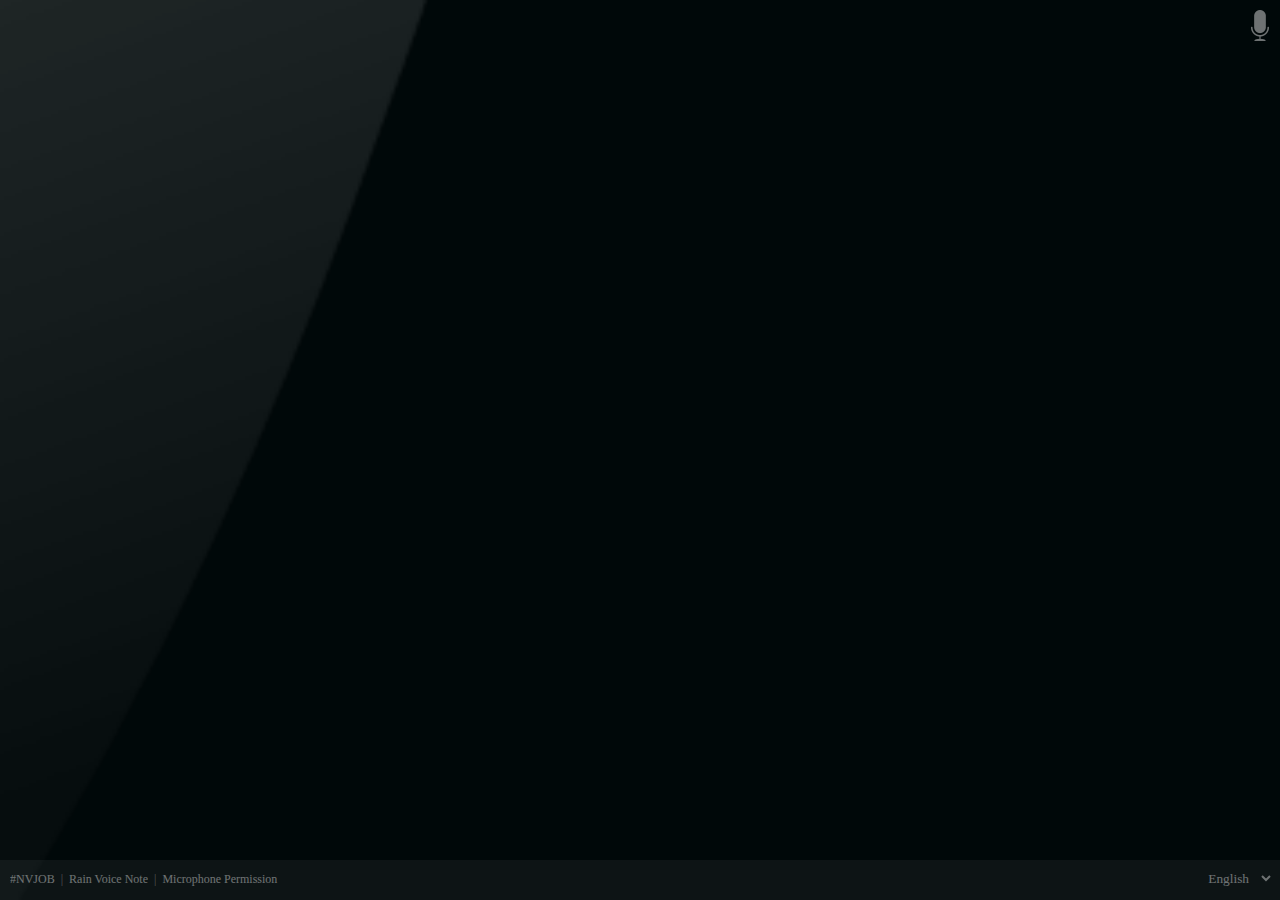
==== index.html @ 43d3d6f2 "1.0.0.3" ====
<!DOCTYPE html>
<html>
<head>
<meta charset="utf-8">
<title>Rain Voice Note 1.0.0.3 Desktop App</title>
<link rel="shortcut icon" href="favicon.ico" />
<link rel="stylesheet" href="rain-voice-note.1003.css" type="text/css" media="screen" />
</head>
<body>
<div id="info"></div>
<div class="rainzx">
<div class="right">
<button id="start_button" onclick="startButton(event)">
<img id="start_img" src="mic.png" alt="Start">
</button>
</div>
<div id="results" class="task">
<span id="final_span" class="final"></span>
<span id="interim_span" class="interim"></span>
</div>
</div>
<div class="footer">
<div id="div_rain">
<a href="https://nvjob.github.io" target="_blank">#NVJOB</a>&nbsp;&nbsp;|&nbsp;&nbsp;<a href="https://nvjob.github.io" target="_blank">Rain Voice Note</a>&nbsp;&nbsp;|&nbsp;&nbsp;<a href="permission/" target="_blank">Microphone Permission</a>
</div>
<div id="div_language">
<select id="select_language" onchange="updateCountry()"></select>
<select id="select_dialect"></select>
</div>
</div>
<div id="context-menu" class="context-menu">
<div class="context-menu_item"><button class="context-menu_link" id="js-copybtnzx">Copy text</button></div>
</div>
<script type="text/javascript" src="rain-voice-note.1003.js"></script>
</body>
</html>
---- rain-voice-note.1003.css ----
/*!
 * Rain Voice Note 1.0.0.3
 * (c) 2016 #NVJOB Nicholas Veselov https://nvjob.github.io
 * GNU General Public License v3.0
 *
 * https://github.com/nvjob/rain-voice-note
 */

* {
margin: 0px auto;
padding: 0;
border: 0;
outline: 0;
vertical-align: baseline;
background: transparent;
text-rendering: optimizeLegibility;
font-family: Calibri;
outline: none;
}
::selection {
background: #BAC2C4;
}
html {
width: 100%;
height: 100%;
overflow: hidden;
background: url(seamless.png) no-repeat 100% 100% #000809;
background-size: cover;
}
body {
width: 100%;
height: 100%;
overflow: hidden;
}
.final {
color: #FFFFFF;
cursor: text;
opacity: 0.6;
}
.interim {
color: #FFFFFF;
opacity: 0.3;
}
.right {
margin: 10px 4px 0px 3px;
float: right;
cursor: pointer;
width: 32px;
height: 32px;
}
.right img {
cursor: pointer;
opacity: 0.5;
}
.right img:hover {
cursor: pointer;
opacity: 0.9;
}
.rainzx{
overflow: auto;
}
.rainzx::-webkit-scrollbar-track {
background-color: #000809;
}
.rainzx::-webkit-scrollbar {
width: 8px;
background-color: #000809;
}
.rainzx::-webkit-scrollbar-thumb {
background-color: #161D1E;
}
#results {
font-size: 15px;
font-weight: bold;
padding: 15px;
text-align: left;
height: 178px;
}
.footer {
background: url(fbg.png) repeat;
width: 100%;
height: 40px;
position: absolute;
bottom: 0px;
}
#div_rain{
float: left;
font-size: 12px;
color: #666;
opacity: 0.8;
margin: 12px 0px 0px 10px;
}
#div_rain a{
color: #fff;
opacity: 0.5;
text-decoration: none;
}
#div_rain a:hover{
opacity: 0.7;
}
#div_language{
float: right;
font-size: 11px;
margin: 10px 3px 10px 0px;
}
#select_dialect{
width: 0px;
height: 0px;
}
select{
color: #fff;
opacity: 0.4;
background: #0D1415;
border: 0px;
-webkit-box-sizing: border-box;
-moz-box-sizing: border-box;
box-sizing: border-box;
width: 70px;
}
.context-menu {
display: none;
position: absolute;
z-index: 10;
background: #1F2627;
opacity: 0.9;
border: 1px solid #282F30;
}
.context-menu-active {
display: block;
}
button.context-menu_link {
color: #AFB1B1;
width: 100%;
font-size: 13px;
padding: 8px 10px;
display: block;
cursor: pointer;
}
.context-menu_link:hover {
color: #C9CBCB;
background: #2F3738;
}
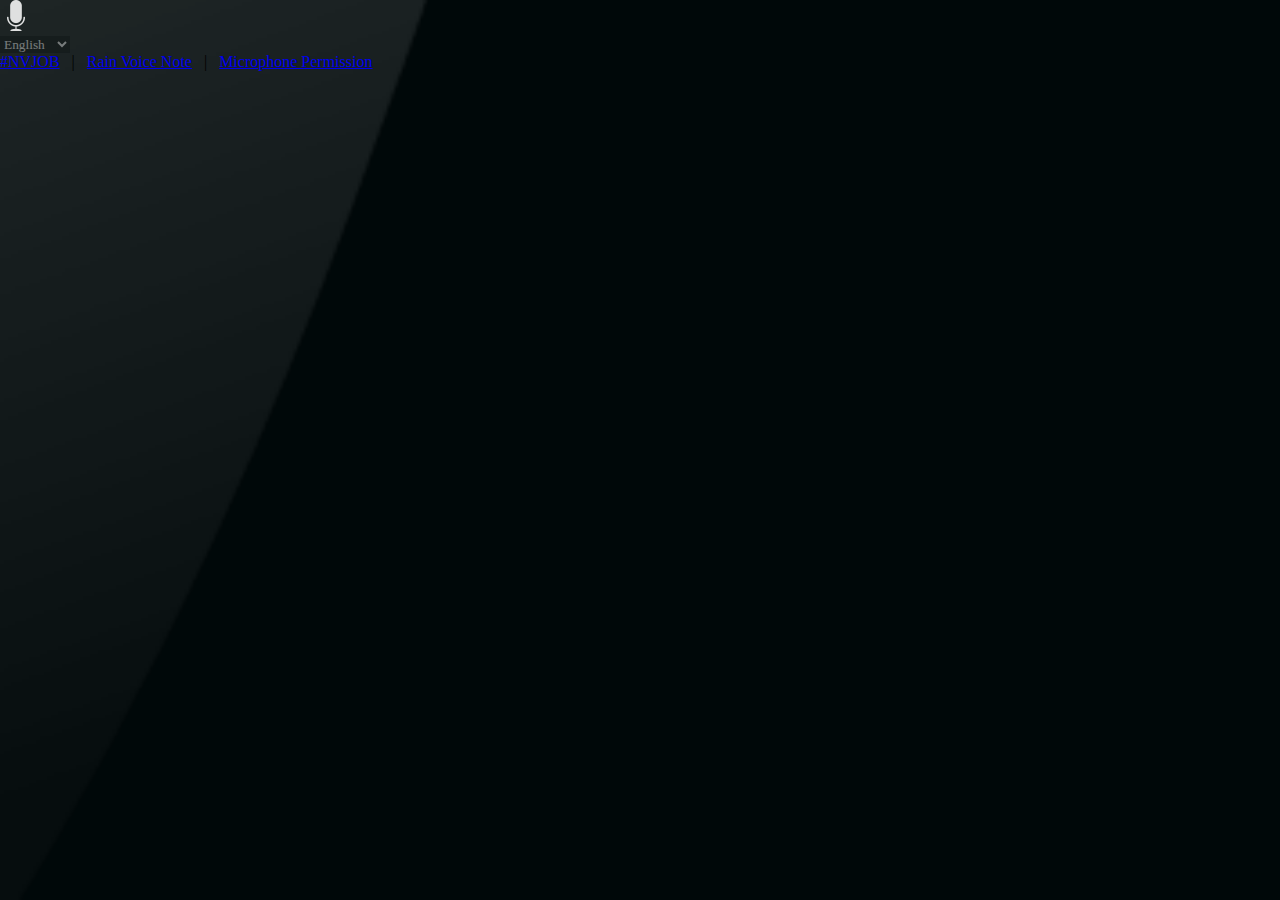
==== commit 6d16f9cc: "1.0.0.3" ====
--- a/index.html
+++ b/index.html
@@ -1,36 +1,54 @@
+<!--
+Rain Voice Note 1.0.0.3 - https://nvjob.github.io/dlog/rain-voice-note.html
+(c) 2016-2019 #NVJOB Nicholas Veselov - https://nvjob.github.io
+GNU General Public License v3.0
+-->
+
 <!DOCTYPE html>
 <html>
+
 <head>
-<meta charset="utf-8">
-<title>Rain Voice Note 1.0.0.3 Desktop App</title>
-<link rel="shortcut icon" href="favicon.ico" />
-<link rel="stylesheet" href="rain-voice-note.1003.css" type="text/css" media="screen" />
+    <meta charset="utf-8">
+    <title>Rain Voice Note 1.0.0.3 Desktop App</title>
+    <link rel="shortcut icon" href="favicon.ico" />
+    <link rel="stylesheet" href="global.css" type="text/css" media="screen" />
+    <link rel="stylesheet" href="rain-voice-note.1003.css" type="text/css" media="screen" />
+    <link rel="stylesheet" href="nvccm.css" type="text/css" media="screen" />
 </head>
+
 <body>
-<div id="info"></div>
-<div class="rainzx">
-<div class="right">
-<button id="start_button" onclick="startButton(event)">
-<img id="start_img" src="mic.png" alt="Start">
-</button>
-</div>
-<div id="results" class="task">
-<span id="final_span" class="final"></span>
-<span id="interim_span" class="interim"></span>
-</div>
-</div>
-<div class="footer">
-<div id="div_rain">
-<a href="https://nvjob.github.io" target="_blank">#NVJOB</a>&nbsp;&nbsp;|&nbsp;&nbsp;<a href="https://nvjob.github.io" target="_blank">Rain Voice Note</a>&nbsp;&nbsp;|&nbsp;&nbsp;<a href="permission/" target="_blank">Microphone Permission</a>
-</div>
-<div id="div_language">
-<select id="select_language" onchange="updateCountry()"></select>
-<select id="select_dialect"></select>
-</div>
-</div>
-<div id="context-menu" class="context-menu">
-<div class="context-menu_item"><button class="context-menu_link" id="js-copybtnzx">Copy text</button></div>
-</div>
-<script type="text/javascript" src="rain-voice-note.1003.js"></script>
+
+    <!----------------------------------------->
+
+    <div class="rainvn">
+
+        <div class="rainvn_textarea">
+            <button id="rainvn_mic_button" class="rainvn_mic_button" onclick="rainvnMicButton(event)"><img id="mic_button_img" src="rainvn_mic_button.png" alt="Mic"></button>
+            <div class="rainvn_text nvccm_task"><span id="rainvn_text_final"></span><span id="rainvn_text_interim"></span></div>
+        </div>
+
+        <div class="rainvn_footer">
+            <div class="rainvn_lang"><select id="select_language" onchange="updateCountry()"></select><select id="select_dialect"></select></div>
+            <div class="rainvn_copyright">
+                <a href="https://nvjob.github.io" target="_blank">#NVJOB</a>
+                &nbsp;&nbsp;|&nbsp;&nbsp;
+                <a href="https://nvjob.github.io" target="_blank">Rain Voice Note</a>
+                &nbsp;&nbsp;|&nbsp;&nbsp;
+                <a href="permission/" target="_blank">Microphone Permission</a></div>
+        </div>
+
+    </div>
+
+    <!----------------------------------------->
+
+    <div id="nvccm" class="nvccm">
+        <div class="nvccm_item"><button class="nvccm_link" id="nvccm-copy">Copy text</button></div>
+    </div>
+
+    <!----------------------------------------->
+
+    <script type="text/javascript" src="rain-voice-note.1003.js"></script>
+    <script type="text/javascript" src="nvccm.js"></script>
 </body>
+
 </html>--- a/global.css
+++ b/global.css
@@ -0,0 +1,19 @@
+ /*!
+ * Rain Voice Note 1.0.0.3 - https://nvjob.github.io/dlog/rain-voice-note.html
+ * (c) 2016-2019 #NVJOB Nicholas Veselov - https://nvjob.github.io
+ * GNU General Public License v3.0
+ */
+
+ html,
+ body {
+     width: 100%;
+     height: 100%;
+     overflow: hidden;
+     margin: 0px auto;
+     padding: 0;
+     border: 0;
+     outline: 0;
+     vertical-align: baseline;
+     background: transparent;
+     outline: none;
+ }--- a/nvccm.css
+++ b/nvccm.css
@@ -0,0 +1,45 @@
+ /*!
+ * Rain Voice Note 1.0.0.3 (NV Custom Context Menu) - https://nvjob.github.io/dlog/rain-voice-note.html
+ * (c) 2016-2019 #NVJOB Nicholas Veselov - https://nvjob.github.io
+ * GNU General Public License v3.0
+ */
+
+ .nvccm,
+ .nvccm * {
+     margin: 0px auto;
+     padding: 0;
+     border: 0;
+     outline: 0;
+     vertical-align: baseline;
+     background: transparent;
+     text-rendering: optimizeLegibility;
+     font-family: Calibri;
+     outline: none;
+ }
+
+ .nvccm {
+     display: none;
+     position: absolute;
+     z-index: 10;
+     background: #1F2627;
+     opacity: 0.9;
+     border: 1px solid #282F30;
+ }
+
+ .nvccm-active {
+     display: block;
+ }
+
+ button.nvccm_link {
+     color: #AFB1B1;
+     width: 100%;
+     font-size: 13px;
+     padding: 8px 10px;
+     display: block;
+     cursor: pointer;
+ }
+
+ .nvccm_link:hover {
+     color: #C9CBCB;
+     background: #2F3738;
+ }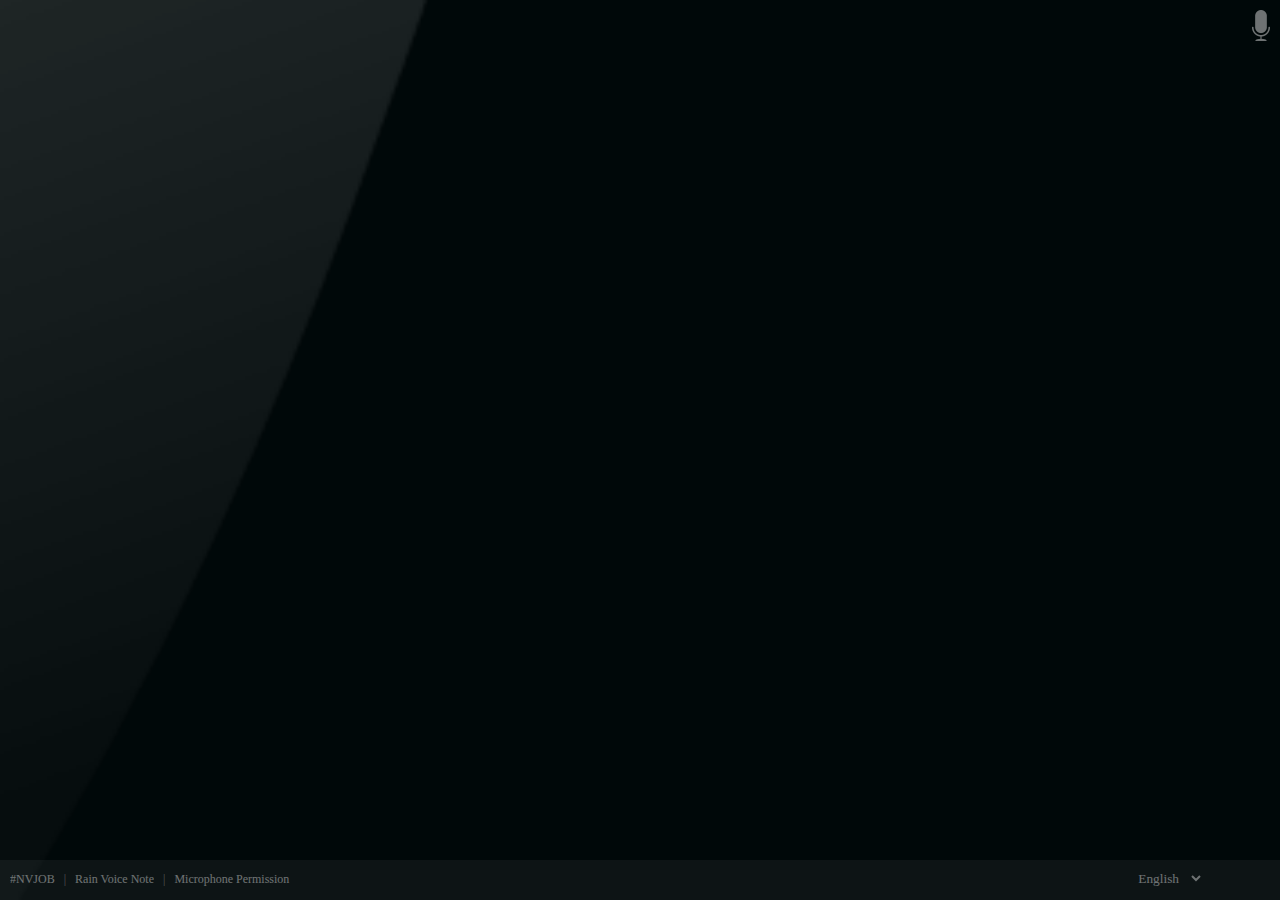
==== commit d486b3f1: "Update index.html" ====
--- a/index.html
+++ b/index.html
@@ -14,6 +14,19 @@
     <link rel="stylesheet" href="global.css" type="text/css" media="screen" />
     <link rel="stylesheet" href="rain-voice-note.1003.css" type="text/css" media="screen" />
     <link rel="stylesheet" href="nvccm.css" type="text/css" media="screen" />
+
+    <!------- Google Analytics Start -------->
+    <script async src="https://www.googletagmanager.com/gtag/js?id=UA-151102873-1"></script>
+    <script>
+        window.dataLayer = window.dataLayer || [];
+        function gtag() {
+            dataLayer.push(arguments);
+        }
+        gtag('js', new Date());
+        gtag('config', 'UA-151102873-1');
+    </script>
+    <!------- Google Analytics End -------->
+
 </head>
 
 <body>
@@ -28,12 +41,13 @@
         </div>
 
         <div class="rainvn_footer">
-            <div class="rainvn_lang"><select id="select_language" onchange="updateCountry()"></select><select id="select_dialect"></select></div>
+            <div class="rainvn_lang">
+                <select id="select_language" onchange="updateCountry()"></select>
+                <select id="select_dialect"></select>
+            </div>
             <div class="rainvn_copyright">
-                <a href="https://nvjob.github.io" target="_blank">#NVJOB</a>
-                &nbsp;&nbsp;|&nbsp;&nbsp;
-                <a href="https://nvjob.github.io" target="_blank">Rain Voice Note</a>
-                &nbsp;&nbsp;|&nbsp;&nbsp;
+                <a href="https://nvjob.github.io" target="_blank">#NVJOB</a> &nbsp;&nbsp;|&nbsp;&nbsp;
+                <a href="https://nvjob.github.io/dlog/rain-voice-note.html" target="_blank">Rain Voice Note</a> &nbsp;&nbsp;|&nbsp;&nbsp;
                 <a href="permission/" target="_blank">Microphone Permission</a></div>
         </div>
 
@@ -42,7 +56,9 @@
     <!----------------------------------------->
 
     <div id="nvccm" class="nvccm">
-        <div class="nvccm_item"><button class="nvccm_link" id="nvccm-copy">Copy text</button></div>
+        <div class="nvccm_item">
+            <button class="nvccm_link" id="nvccm-copy">Copy text</button>
+        </div>
     </div>
 
     <!----------------------------------------->
--- a/rain-voice-note.1003.css
+++ b/rain-voice-note.1003.css
@@ -1,142 +1,141 @@
 /*!
- * Rain Voice Note 1.0.0.3
- * (c) 2016 #NVJOB Nicholas Veselov https://nvjob.github.io
+ * Rain Voice Note 1.0.0.3 - https://nvjob.github.io/dlog/rain-voice-note.html
+ * (c) 2016-2019 #NVJOB Nicholas Veselov - https://nvjob.github.io
  * GNU General Public License v3.0
- *
- * https://github.com/nvjob/rain-voice-note
  */
 
-* {
-margin: 0px auto;
-padding: 0;
-border: 0;
-outline: 0;
-vertical-align: baseline;
-background: transparent;
-text-rendering: optimizeLegibility;
-font-family: Calibri;
-outline: none;
+.rainvn,
+.rainvn * {
+    margin: 0px auto;
+    padding: 0;
+    border: 0;
+    vertical-align: baseline;
+    background: transparent;
+    text-rendering: optimizeLegibility;
+    font-family: Calibri;
+    outline: none !important;
 }
-::selection {
-background: #BAC2C4;
+
+.rainvn {
+    width: 100%;
+    height: 100%;
+    display: block;
+    position: relative;
+    overflow: hidden;
+    background: url(rainvn_bg.png) no-repeat 100% 100% #000809;
+    background-size: cover;
 }
-html {
-width: 100%;
-height: 100%;
-overflow: hidden;
-background: url(seamless.png) no-repeat 100% 100% #000809;
-background-size: cover;
+
+.rainvn ::selection {
+    background: #BAC2C4 !important;
 }
-body {
-width: 100%;
-height: 100%;
-overflow: hidden;
+
+.rainvn ::-moz-selection {
+    background: #BAC2C4 !important;
 }
-.final {
-color: #FFFFFF;
-cursor: text;
-opacity: 0.6;
+
+.rainvn select {
+    color: #fff;
+    opacity: 0.4;
+    background: #0D1415;
+    border: 0px;
+    -webkit-box-sizing: border-box;
+    -moz-box-sizing: border-box;
+    box-sizing: border-box;
+    width: 70px;
 }
-.interim {
-color: #FFFFFF;
-opacity: 0.3;
+
+/*********************************/
+
+.rainvn_textarea {
+    overflow: auto;
 }
-.right {
-margin: 10px 4px 0px 3px;
-float: right;
-cursor: pointer;
-width: 32px;
-height: 32px;
+
+.rainvn_textarea::-webkit-scrollbar-track {
+    background-color: #000809;
 }
-.right img {
-cursor: pointer;
-opacity: 0.5;
+
+.rainvn_textarea::-webkit-scrollbar {
+    width: 8px;
+    background-color: #000809;
 }
-.right img:hover {
-cursor: pointer;
-opacity: 0.9;
+
+.rainvn_textarea::-webkit-scrollbar-thumb {
+    background-color: #161D1E;
 }
-.rainzx{
-overflow: auto;
+
+/*********************************/
+
+.rainvn_mic_button {
+    margin: 10px 4px 0px 3px;
+    float: right;
+    cursor: pointer;
+    width: 32px;
+    height: 32px;
 }
-.rainzx::-webkit-scrollbar-track {
-background-color: #000809;
+
+.rainvn_mic_button img {
+    cursor: pointer;
+    opacity: 0.5;
 }
-.rainzx::-webkit-scrollbar {
-width: 8px;
-background-color: #000809;
+
+.rainvn_mic_button img:hover {
+    cursor: pointer;
+    opacity: 0.9;
 }
-.rainzx::-webkit-scrollbar-thumb {
-background-color: #161D1E;
+
+/*********************************/
+
+.rainvn_text {
+    font-size: 15px;
+    font-weight: bold;
+    padding: 15px;
+    text-align: left;
+    height: 178px;
 }
-#results {
-font-size: 15px;
-font-weight: bold;
-padding: 15px;
-text-align: left;
-height: 178px;
+
+#rainvn_text_final {
+    color: #FFFFFF;
+    cursor: text;
+    opacity: 0.6;
 }
-.footer {
-background: url(fbg.png) repeat;
-width: 100%;
-height: 40px;
-position: absolute;
-bottom: 0px;
+
+#rainvn_text_interim {
+    color: #FFFFFF;
+    opacity: 0.3;
 }
-#div_rain{
-float: left;
-font-size: 12px;
-color: #666;
-opacity: 0.8;
-margin: 12px 0px 0px 10px;
+
+/*********************************/
+
+.rainvn_footer {
+    background: url(rainvn_footer.png) repeat;
+    width: 100%;
+    height: 40px;
+    display: block;
+    position: absolute;
+    bottom: 0px;
 }
-#div_rain a{
-color: #fff;
-opacity: 0.5;
-text-decoration: none;
+
+.rainvn_lang {
+    float: right;
+    font-size: 11px;
+    margin: 10px 3px 10px 0px;
 }
-#div_rain a:hover{
-opacity: 0.7;
+
+.rainvn_copyright {
+    float: left;
+    font-size: 12px;
+    color: #666;
+    opacity: 0.8;
+    margin: 12px 0px 0px 10px;
 }
-#div_language{
-float: right;
-font-size: 11px;
-margin: 10px 3px 10px 0px;
+
+.rainvn_copyright a {
+    color: #fff;
+    opacity: 0.5;
+    text-decoration: none;
 }
-#select_dialect{
-width: 0px;
-height: 0px;
+
+.rainvn_copyright a:hover {
+    opacity: 0.7;
 }
-select{
-color: #fff;
-opacity: 0.4;
-background: #0D1415;
-border: 0px;
--webkit-box-sizing: border-box;
--moz-box-sizing: border-box;
-box-sizing: border-box;
-width: 70px;
-}
-.context-menu {
-display: none;
-position: absolute;
-z-index: 10;
-background: #1F2627;
-opacity: 0.9;
-border: 1px solid #282F30;
-}
-.context-menu-active {
-display: block;
-}
-button.context-menu_link {
-color: #AFB1B1;
-width: 100%;
-font-size: 13px;
-padding: 8px 10px;
-display: block;
-cursor: pointer;
-}
-.context-menu_link:hover {
-color: #C9CBCB;
-background: #2F3738;
-}
--- a/nvccm.css
+++ b/nvccm.css
@@ -9,12 +9,11 @@
      margin: 0px auto;
      padding: 0;
      border: 0;
-     outline: 0;
      vertical-align: baseline;
      background: transparent;
      text-rendering: optimizeLegibility;
      font-family: Calibri;
-     outline: none;
+     outline: none !important;
  }
 
  .nvccm {
